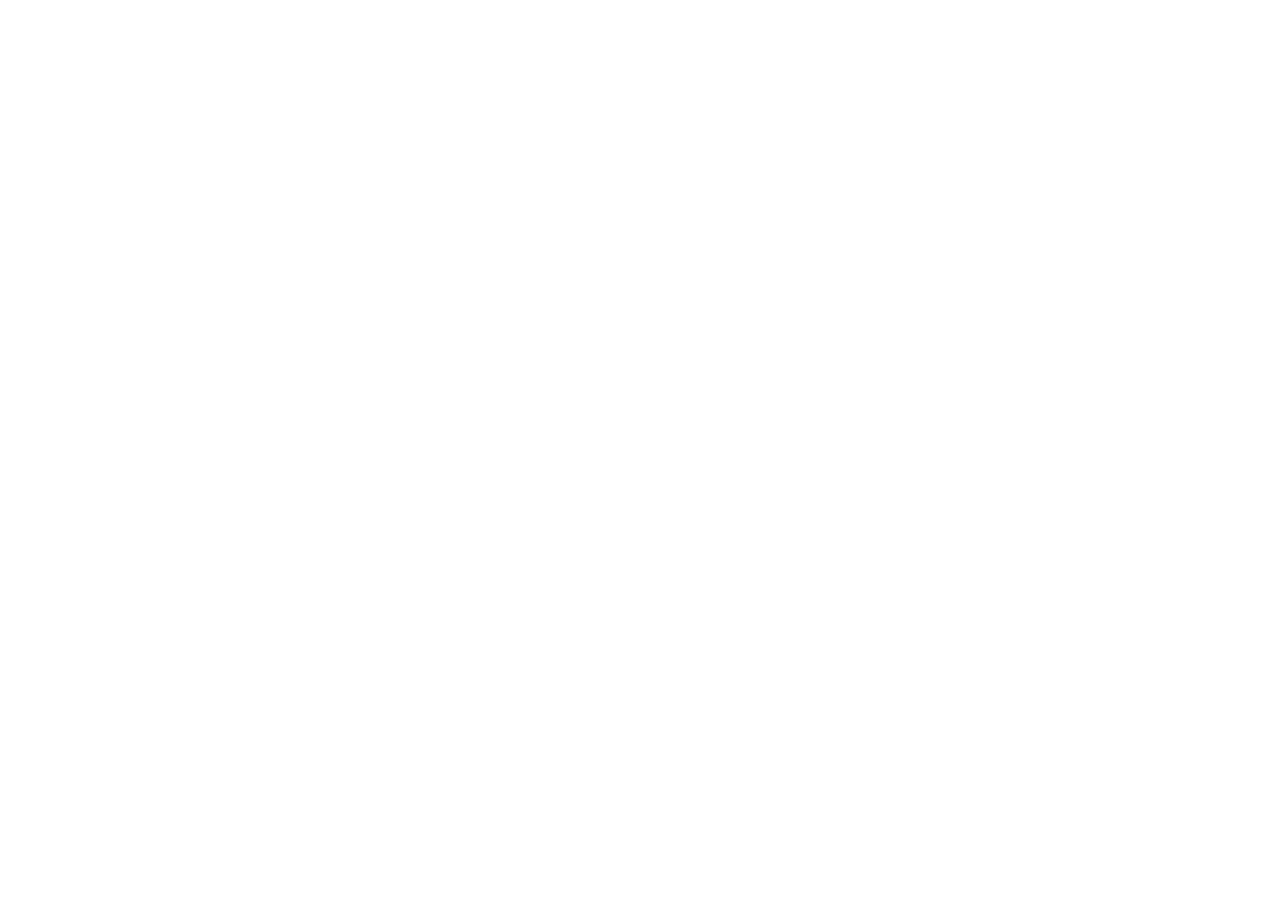
==== welcome.html @ 9a620c02 "basic foundation files created" ====
<!DOCTYPE html>
<html lang="en">
<head>
  <meta charset="UTF-8">
  <meta http-equiv="X-UA-Compatible" content="IE=edge">
  <meta name="viewport" content="width=device-width, initial-scale=1.0">
  <title>Document</title>
</head>
<body>
  
</body>
</html>
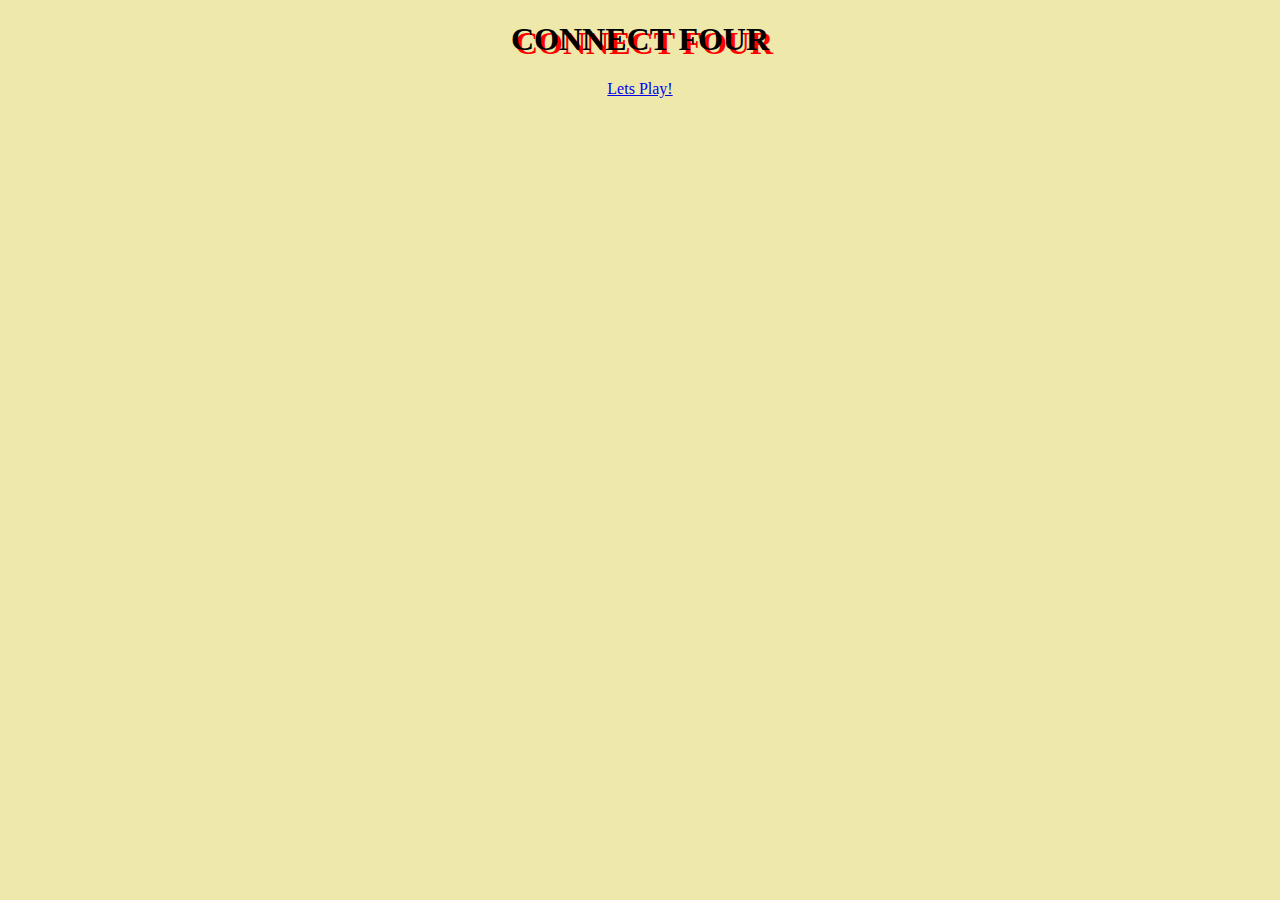
==== commit b522abe4: "welcome page created" ====
--- a/welcome.html
+++ b/welcome.html
@@ -4,9 +4,19 @@
   <meta charset="UTF-8">
   <meta http-equiv="X-UA-Compatible" content="IE=edge">
   <meta name="viewport" content="width=device-width, initial-scale=1.0">
-  <title>Document</title>
+  <style>
+    body {background-color: palegoldenrod;
+          text-align: center;
+  }
+  h1 {text-shadow: 4px 4px red;
+
+  }
+  
+  </style>
+  <title>Connect Four</title>
 </head>
 <body>
-  
+  <h1>CONNECT FOUR</h1>
+  <a href="http://127.0.0.1:5500/projects/Connect-Four-Game-Javascript/index.html">Lets Play!</a>
 </body>
 </html>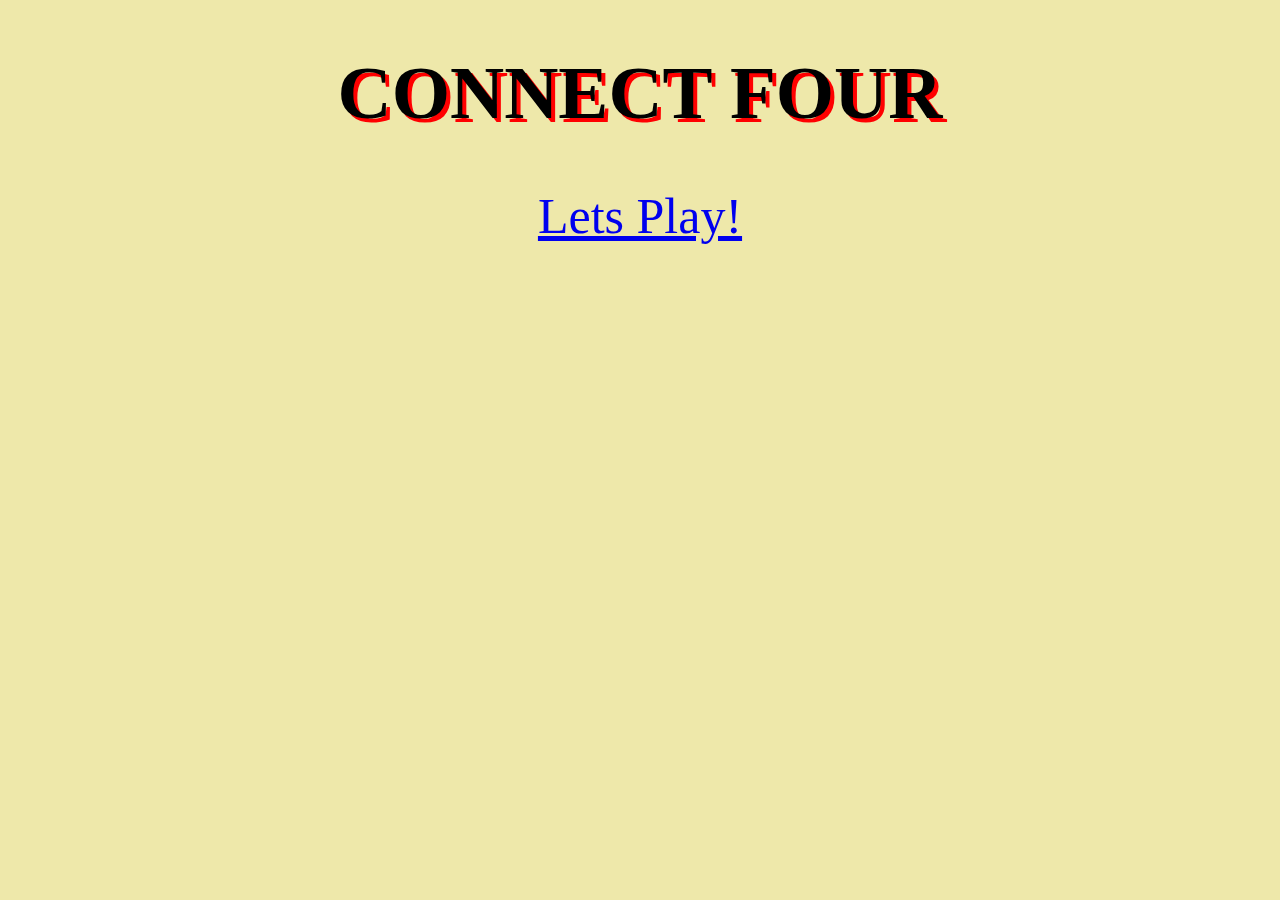
==== commit 609e7f05: "updated welcome page" ====
--- a/welcome.html
+++ b/welcome.html
@@ -9,7 +9,10 @@
           text-align: center;
   }
   h1 {text-shadow: 4px 4px red;
-
+      font-size: 75px;
+  }
+  a {
+    font-size: 50px;
   }
   
   </style>
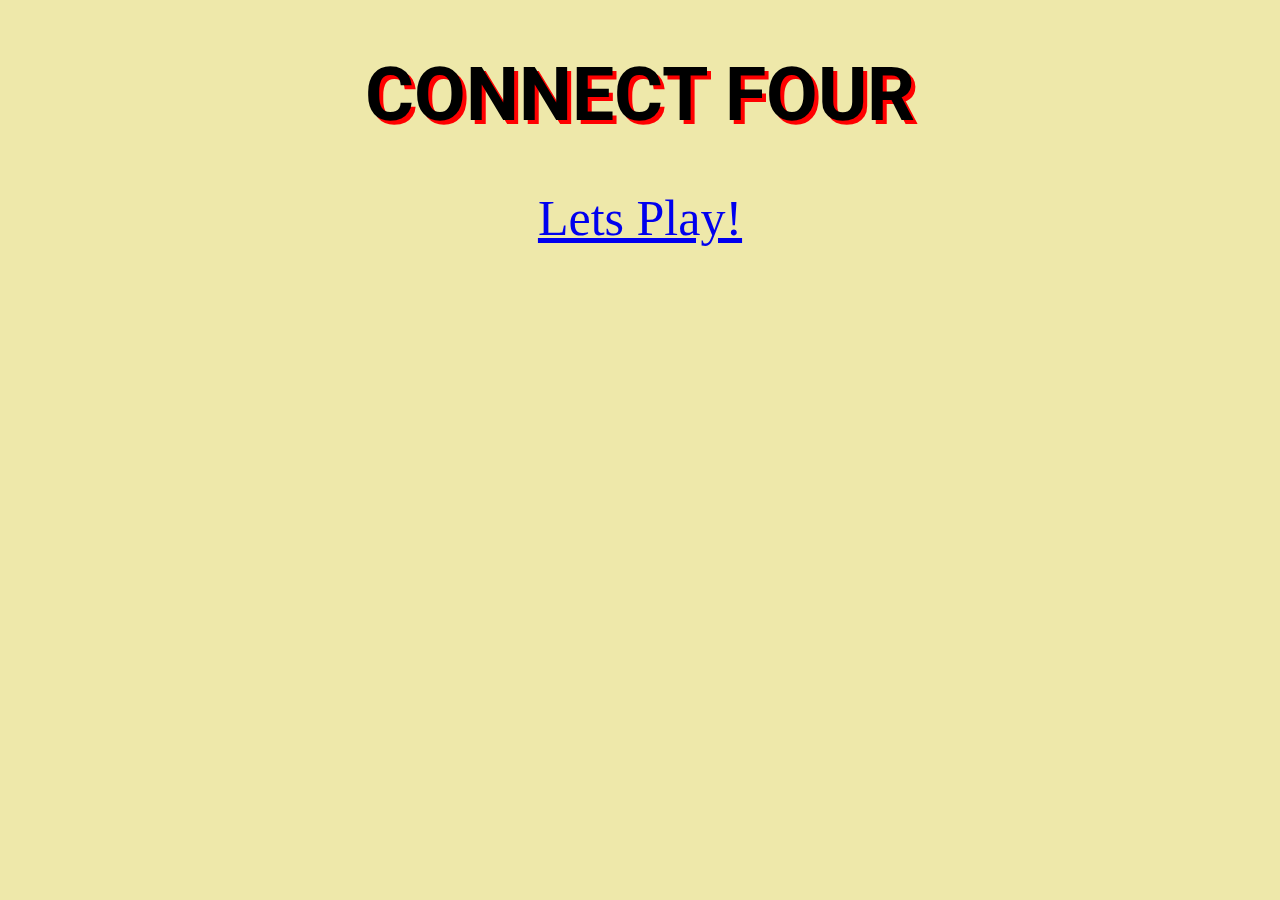
==== commit d412ef1d: "style update to Welcome" ====
--- a/welcome.html
+++ b/welcome.html
@@ -1,18 +1,24 @@
 <!DOCTYPE html>
 <html lang="en">
 <head>
+  <link rel="preconnect" href="https://fonts.googleapis.com">
+<link rel="preconnect" href="https://fonts.gstatic.com" crossorigin>
+<link href="https://fonts.googleapis.com/css2?family=Alkalami&family=DM+Sans&family=Poiret+One&family=Roboto:wght@900&display=swap" rel="stylesheet">
   <meta charset="UTF-8">
   <meta http-equiv="X-UA-Compatible" content="IE=edge">
   <meta name="viewport" content="width=device-width, initial-scale=1.0">
   <style>
-    body {background-color: palegoldenrod;
-          text-align: center;
+    body {
+      background-color: palegoldenrod;
+      text-align: center;
   }
-  h1 {text-shadow: 4px 4px red;
+    h1 {
+      font-family: Roboto;
+      text-shadow: 4px 4px red;
       font-size: 75px;
   }
-  a {
-    font-size: 50px;
+    a {
+      font-size: 50px;
   }
   
   </style>
